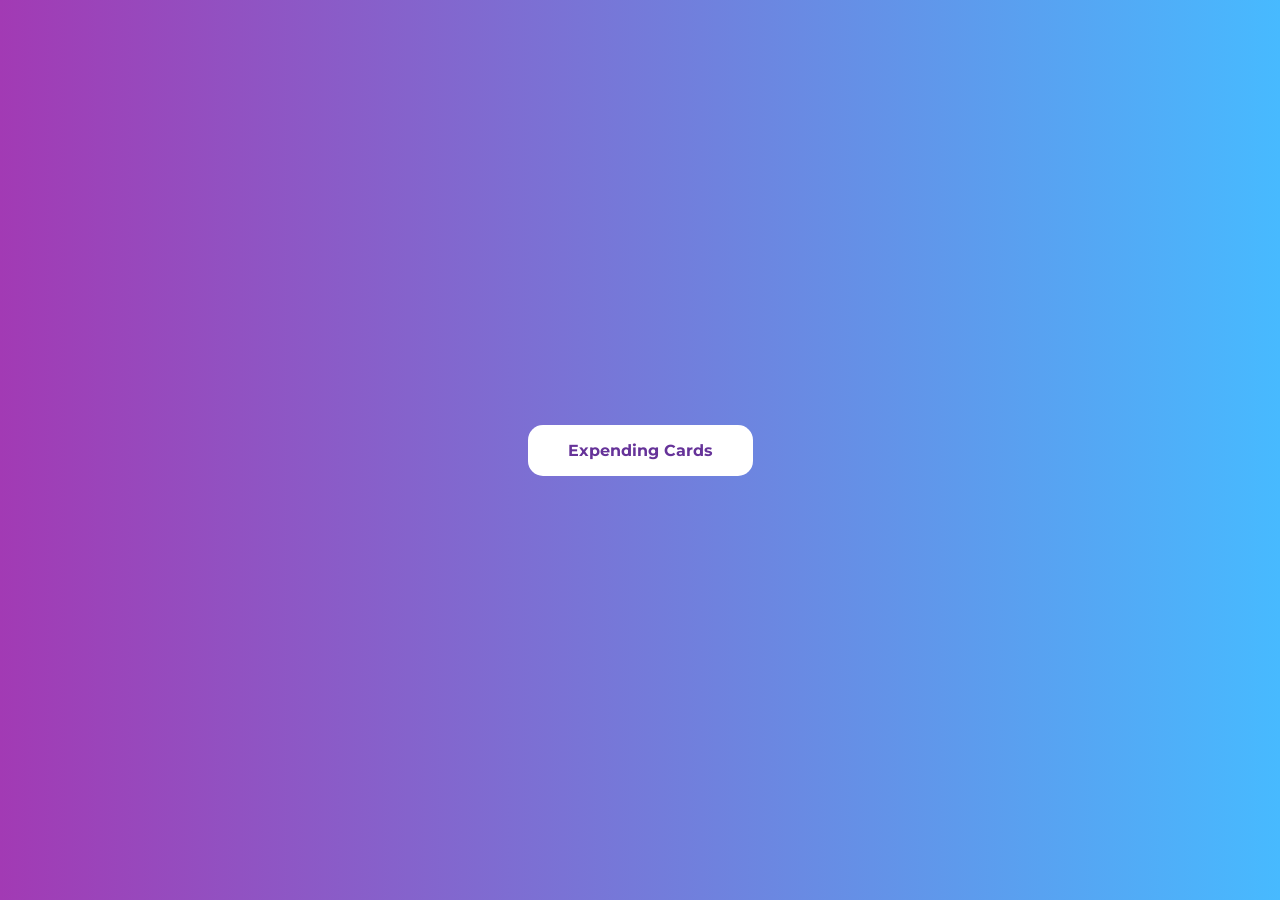
==== index.html @ 67fd65bc "new index file add" ====
<!DOCTYPE html>
<html lang="en">
  <head>
    <meta charset="UTF-8" />
    <meta name="viewport" content="width=device-width, initial-scale=1.0" />
    <title>Choice</title>
    <style>
      @import url(https://fonts.googleapis.com/css2?family=Montserrat:wght@100;200;300;400;500;600;800;900&display=swap);
      * {
        padding: 0;
        margin: 0;
        box-sizing: border-box;
      }

      body {
        font-family: "Montserrat", sans-serif;
        width: 100%;
        height: 100vh;
        display: flex;
        justify-content: center;
        align-items: center;
        background: rgb(162, 58, 180);
        background: linear-gradient(
          90deg,
          rgba(162, 58, 180, 1) 0%,
          rgba(71, 186, 255, 1) 100%
        );
      }
      .choice {
        display: flex;
        justify-content: center;
        align-items: center;
        gap: 2rem;
      }
      .choice a {
        text-decoration: none;
        color: black;
      }
      .choice .btn {
        background-color: #ffffff;
        color: rebeccapurple;
        font-family: inherit;
        font-weight: bold;
        padding: 1rem 2.5rem;
        border-radius: 15px;
        border: none;
        cursor: pointer;
      }
      .choice .btn:hover{
        box-shadow: rgba(0, 0, 0, 0.4) 0px 2px 4px, rgba(0, 0, 0, 0.3) 0px 7px 13px -3px, rgba(0, 0, 0, 0.2) 0px -3px 0px inset;
        transition: all 0.5s ease;

      }
    </style>
  </head>
  <body>
    <div class="choice">
      <a href="./expendending-Cards/index.html"><div class="btn">Expending Cards</div></a>
      
    </div>
  </body>
</html>
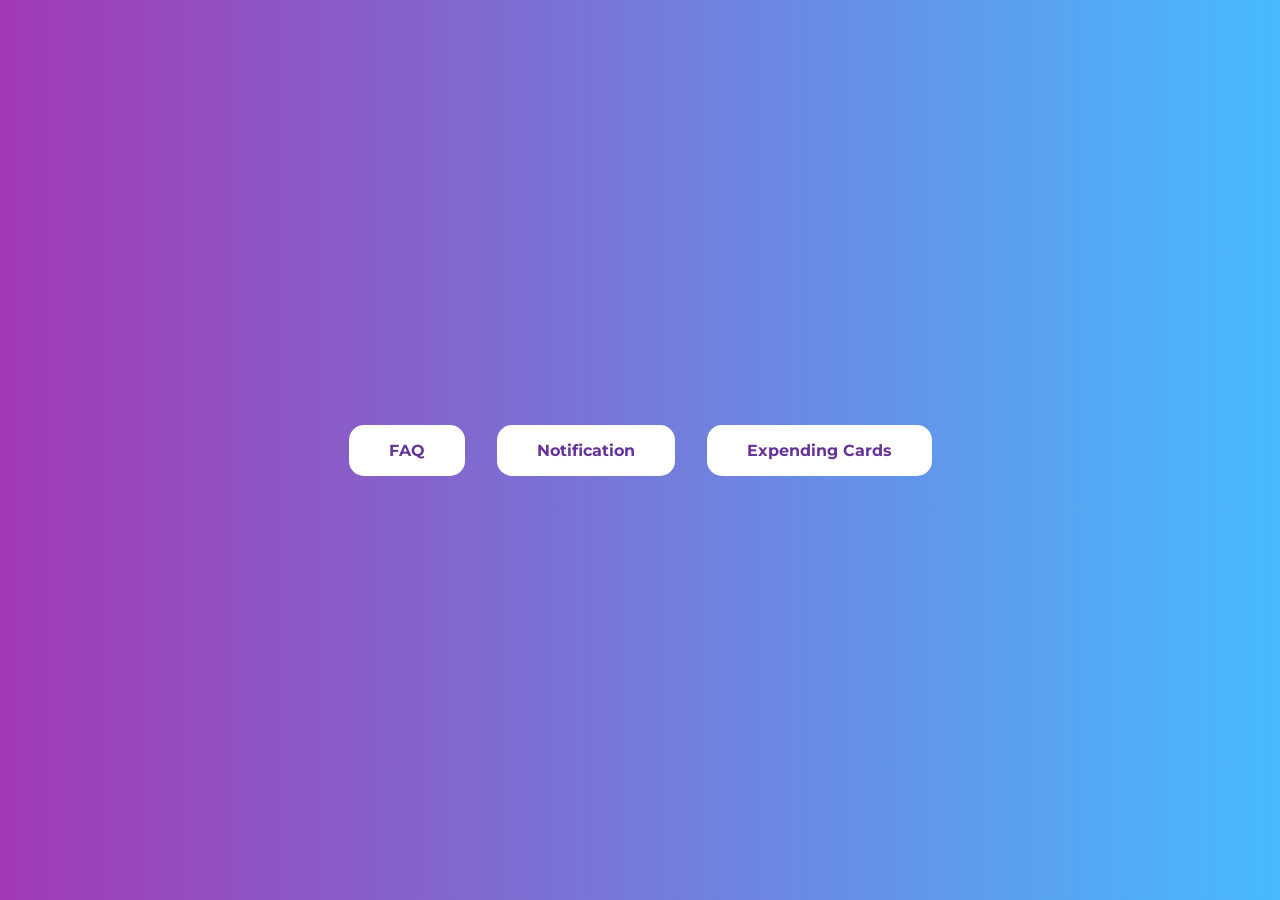
==== commit 7e575661: "faq and notificatiob add file" ====
--- a/index.html
+++ b/index.html
@@ -55,7 +55,10 @@
   </head>
   <body>
     <div class="choice">
-      <a href="./expendending-Cards/index.html"><div class="btn">Expending Cards</div></a>
+        <a href="./faqq/faq.html"><div class="btn">FAQ</div></a>
+        <a href="./notification/notification.html"
+          ><div class="btn">Notification</div></a
+        ><a href="./expendending-Cards/index.html"><div class="btn">Expending Cards</div></a>
       
     </div>
   </body>
